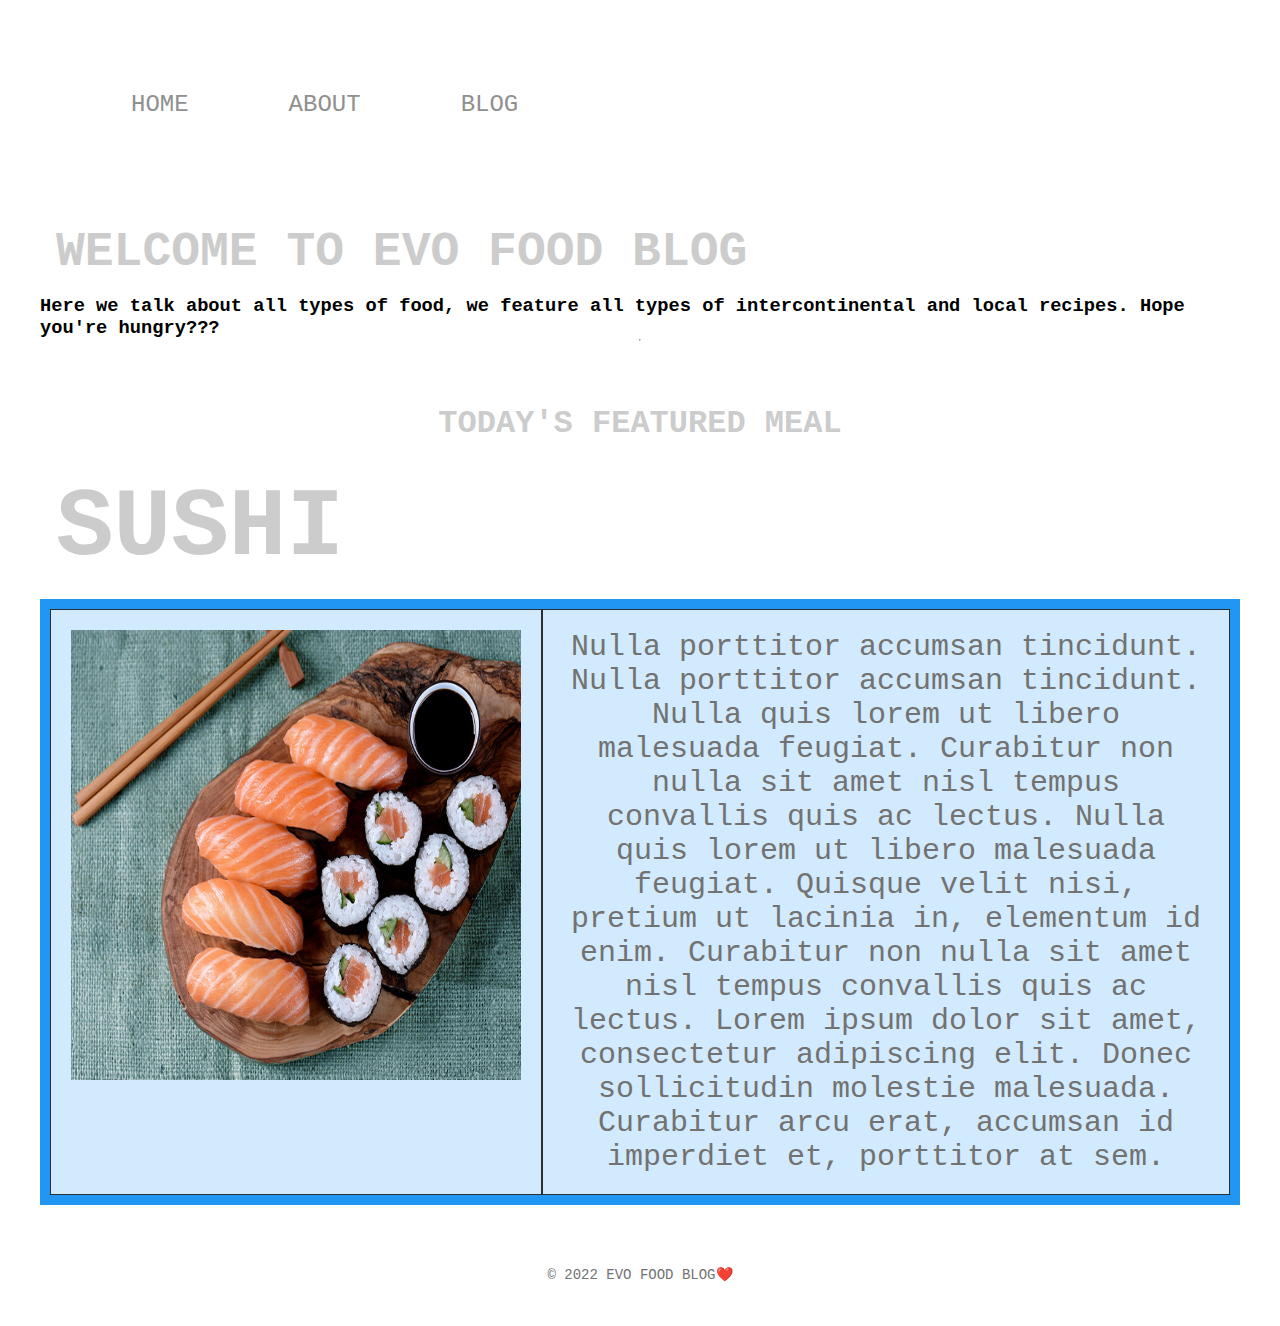
==== index.html @ 57525da5 "organise pages properly and cleanup css" ====
<!DOCTYPE html>
<html lang="en">
<head>
	<meta charset="UTF-8">
	<meta http-equiv="X-UA-Compatible" content="IE=edge">
	<meta name="viewport" content="width=device-width, initial-scale=1.0">
	<link rel="stylesheet" href="assets/css/index.css">
	<title>EVO Food Blog</title>
</head>
<body>

	<section id="navbar">
		<nav>
			<ul class="menuItems">
				<li><a href='../index.html' data-item='Home'>Home</a></li>
				<li><a href='./pages/about.html' data-item='About'>About</a></li>
				<li><a href='./pages/blog.html' data-item='Blog'>Blog</a></li>
				<!-- <li><a href='#' data-item='Projects'>Projects</a></li>
				<li><a href='#' data-item='Contact'>Contact</a></li> -->
			</ul>
		</nav>



	
	</section>
					<section>
						<h1>
							<p id="intro">Welcome to <span data-item='Evo'>EVO</span> food blog</p>
						</h1>
					<h3>Here we talk about all types of food, we feature all types of intercontinental and local recipes. Hope you're hungry???</h3>
					</section>
					<hr>

			<section>
				<h1>
					<p id="feat">Today's featured meal</p>
				</h1>
			</section>
		<div>

			<section>
				<p data-item='Sushi'>Sushi</p>
				<div class="grid-container">
					<div class="grid-item">
						<img height="450" width="450" src="./assets/images/sushi.jpg" alt="">
					</div>
					<div class="grid-item">
						Nulla porttitor accumsan tincidunt. Nulla porttitor accumsan tincidunt. Nulla quis lorem ut libero malesuada
						feugiat.
						Curabitur non nulla sit amet nisl tempus convallis quis ac lectus. Nulla quis lorem ut libero malesuada feugiat.
						Quisque
						velit nisi, pretium ut lacinia in, elementum id enim. Curabitur non nulla sit amet nisl tempus convallis quis ac
						lectus.
						Lorem ipsum dolor sit amet, consectetur adipiscing elit. Donec sollicitudin molestie malesuada. Curabitur arcu
						erat,
						accumsan id imperdiet et, porttitor at sem.
					</div>
				</div>
			</section>

	
			<!-- <p>
				<div>
					<img height="300" width="300" src="./assets/chicken.jpg" alt="">
				</div>
				<div>
						Nulla porttitor accumsan tincidunt. Nulla porttitor accumsan tincidunt. Nulla quis lorem ut libero malesuada feugiat.
						Curabitur non nulla sit amet nisl tempus convallis quis ac lectus. Nulla quis lorem ut libero malesuada feugiat. Quisque
						velit nisi, pretium ut lacinia in, elementum id enim. Curabitur non nulla sit amet nisl tempus convallis quis ac lectus.
						Lorem ipsum dolor sit amet, consectetur adipiscing elit. Donec sollicitudin molestie malesuada. Curabitur arcu erat,
						accumsan id imperdiet et, porttitor at sem.
						
						Nulla porttitor accumsan tincidunt. Sed porttitor lectus nibh. Vestibulum ante ipsum primis in faucibus orci luctus et
						ultrices posuere cubilia Curae; Donec velit neque, auctor sit amet aliquam vel, ullamcorper sit amet ligula. Nulla quis
						lorem ut libero malesuada feugiat. Proin eget tortor risus. Vestibulum ante ipsum primis in faucibus orci luctus et
						ultrices posuere cubilia Curae; Donec velit neque, auctor sit amet aliquam vel, ullamcorper sit amet ligula. Curabitur
						aliquet quam id dui posuere blandit. Praesent sapien massa, convallis a pellentesque nec, egestas non nisi. Vestibulum
						ante ipsum primis in faucibus orci luctus et ultrices posuere cubilia Curae; Donec velit neque, auctor sit amet aliquam
						vel, ullamcorper sit amet ligula. Vivamus suscipit tortor eget felis porttitor volutpat.
			
				</div>
			</p> -->
		</div>
</body>
<!-- <hr> -->
<!-- Footer starts-->
<footer>

	<!-- Copyright -->
	<!-- ❤️  -->
	<div style="margin-top: 100px!important;" class="footer-copyright text-center">&copy; 2022 EVO FOOD BLOG❤️</i>
	</div>
	<!-- Copyright -->

</footer>
<!-- Footer ends-->
</html>
---- assets/css/index.css ----
/** @format */
/* import all css files */
@import url(base.css);
@import url(footer.css);
@import url(grid.css);
@import url(nav.css);
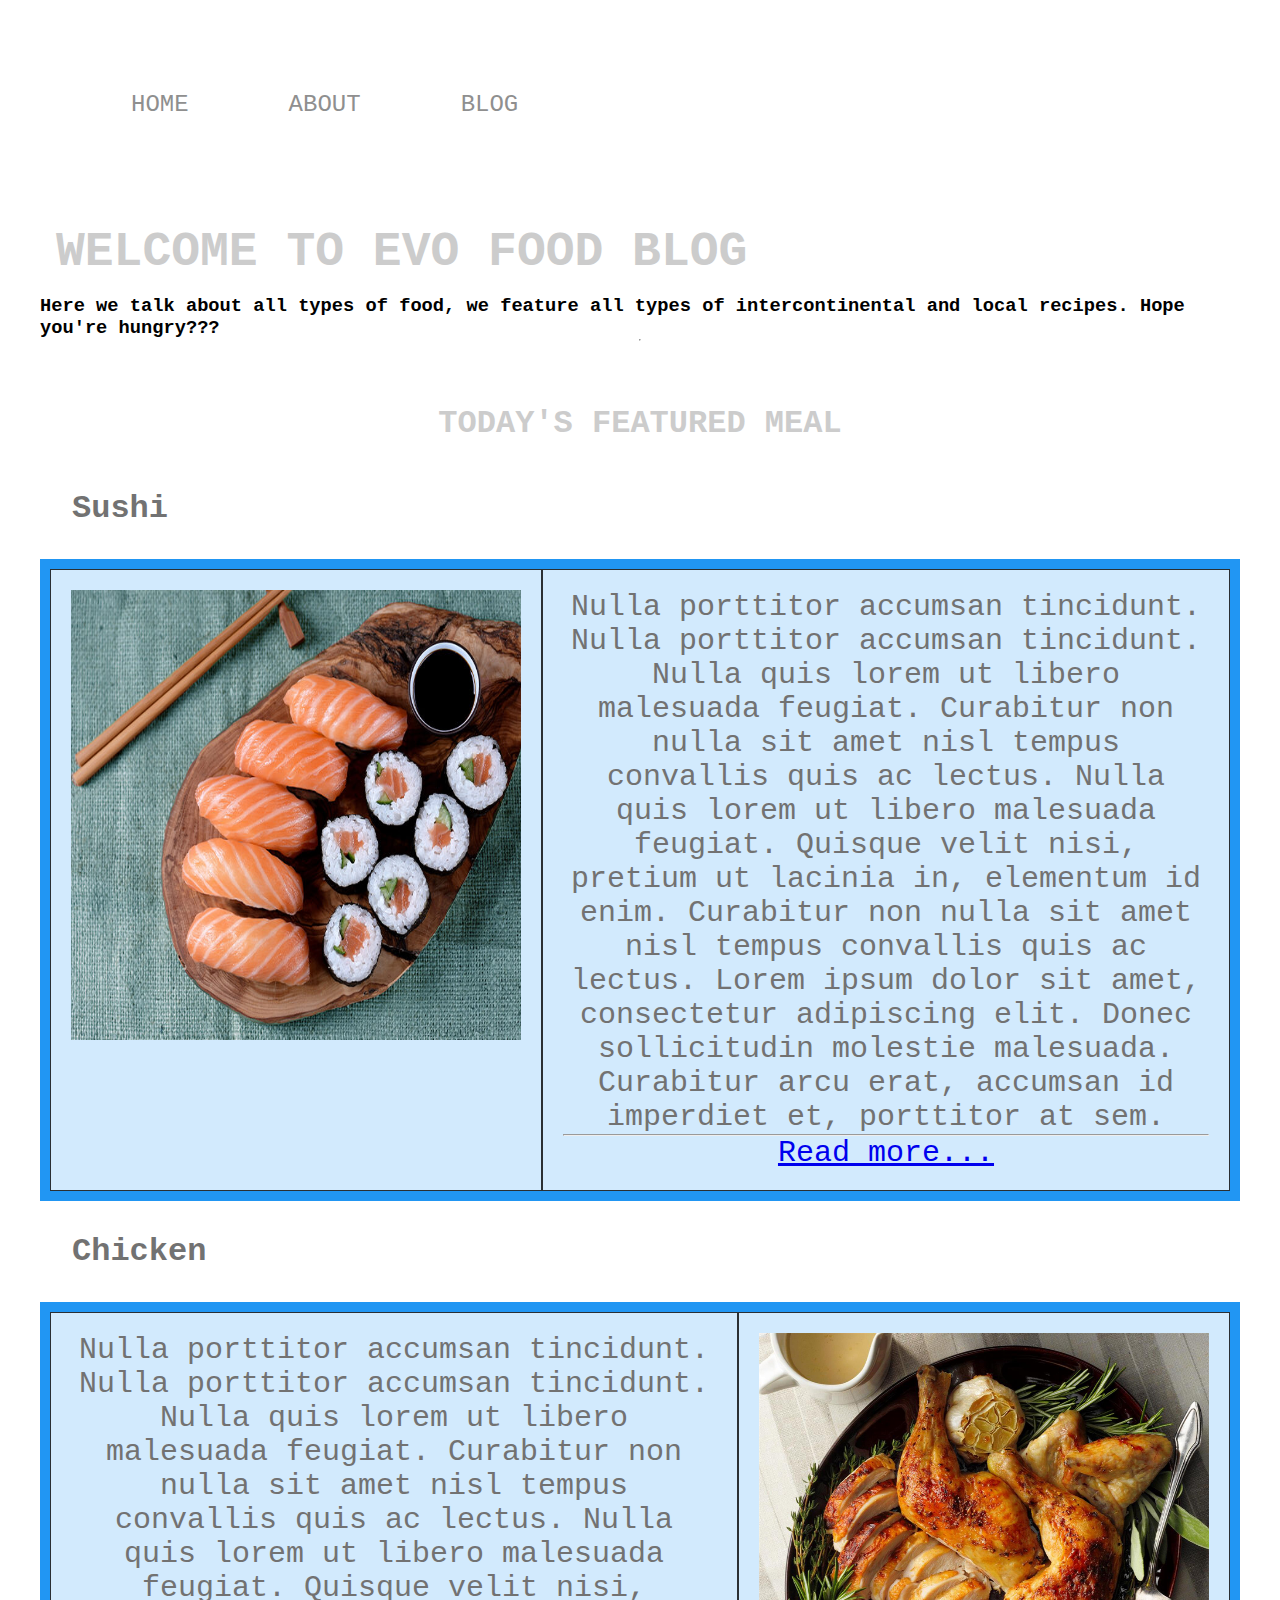
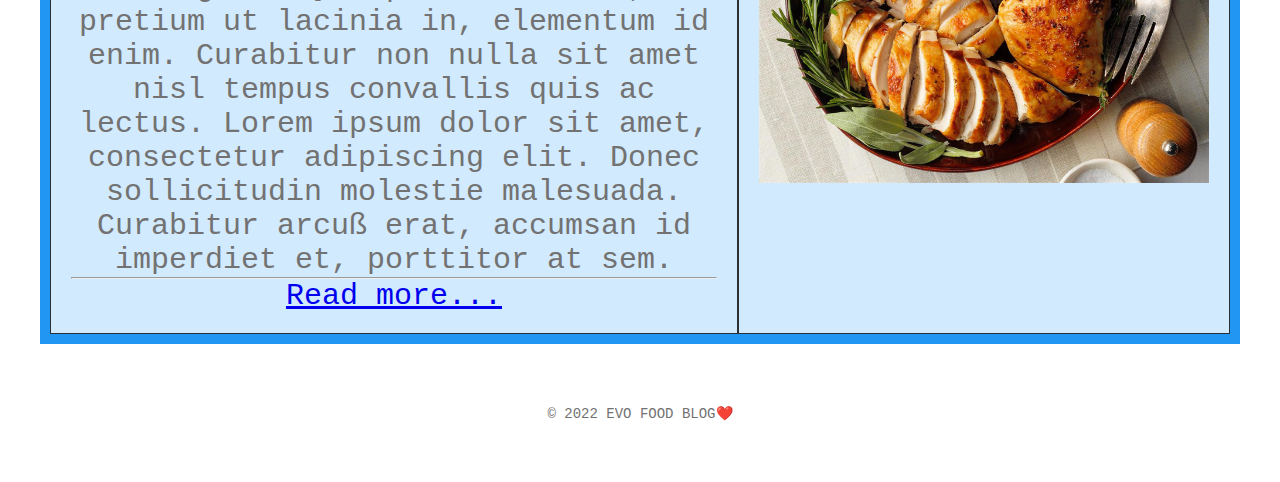
==== commit 84da2d0e: "add post page and remove inline styling" ====
--- a/index.html
+++ b/index.html
@@ -40,7 +40,7 @@
 		<div>
 
 			<section>
-				<p data-item='Sushi'>Sushi</p>
+				<h1 class="food-title" data-item='Sushi'>Sushi</h1>
 				<div class="grid-container">
 					<div class="grid-item">
 						<img height="450" width="450" src="./assets/images/sushi.jpg" alt="">
@@ -55,32 +55,47 @@
 						Lorem ipsum dolor sit amet, consectetur adipiscing elit. Donec sollicitudin molestie malesuada. Curabitur arcu
 						erat,
 						accumsan id imperdiet et, porttitor at sem.
+						<hr>
+						<div>
+							<a class="readmore-btn" href="./pages/post.html">Read more...</a>
+						</div>
 					</div>
 				</div>
 			</section>
 
 	
-			<!-- <p>
-				<div>
-					<img height="300" width="300" src="./assets/chicken.jpg" alt="">
+			<section>
+				<h1 class="food-title" data-item='Chicken'>Chicken</h1>
+				<div class="grid-container">
+					<div class="grid-item">
+						Nulla porttitor accumsan tincidunt. Nulla porttitor accumsan tincidunt. Nulla quis lorem ut libero
+						malesuada
+						feugiat.
+						Curabitur non nulla sit amet nisl tempus convallis quis ac lectus. Nulla quis lorem ut libero
+						malesuada
+						feugiat.
+						Quisque
+						velit nisi, pretium ut lacinia in, elementum id enim. Curabitur non nulla sit amet nisl tempus
+						convallis
+						quis ac
+						lectus.
+						Lorem ipsum dolor sit amet, consectetur adipiscing elit. Donec sollicitudin molestie malesuada.
+						Curabitur
+						arcuß
+						erat,
+						accumsan id imperdiet et, porttitor at sem.
+						<hr>
+						<div>
+							<a class="readmore-btn" href="#">Read more...</a>
+						</div>
+					</div>
+					<div class="grid-item">
+						<img height="450" width="450" src="./assets/images/chicken.jpg" alt="">
+					</div>
+					
 				</div>
-				<div>
-						Nulla porttitor accumsan tincidunt. Nulla porttitor accumsan tincidunt. Nulla quis lorem ut libero malesuada feugiat.
-						Curabitur non nulla sit amet nisl tempus convallis quis ac lectus. Nulla quis lorem ut libero malesuada feugiat. Quisque
-						velit nisi, pretium ut lacinia in, elementum id enim. Curabitur non nulla sit amet nisl tempus convallis quis ac lectus.
-						Lorem ipsum dolor sit amet, consectetur adipiscing elit. Donec sollicitudin molestie malesuada. Curabitur arcu erat,
-						accumsan id imperdiet et, porttitor at sem.
-						
-						Nulla porttitor accumsan tincidunt. Sed porttitor lectus nibh. Vestibulum ante ipsum primis in faucibus orci luctus et
-						ultrices posuere cubilia Curae; Donec velit neque, auctor sit amet aliquam vel, ullamcorper sit amet ligula. Nulla quis
-						lorem ut libero malesuada feugiat. Proin eget tortor risus. Vestibulum ante ipsum primis in faucibus orci luctus et
-						ultrices posuere cubilia Curae; Donec velit neque, auctor sit amet aliquam vel, ullamcorper sit amet ligula. Curabitur
-						aliquet quam id dui posuere blandit. Praesent sapien massa, convallis a pellentesque nec, egestas non nisi. Vestibulum
-						ante ipsum primis in faucibus orci luctus et ultrices posuere cubilia Curae; Donec velit neque, auctor sit amet aliquam
-						vel, ullamcorper sit amet ligula. Vivamus suscipit tortor eget felis porttitor volutpat.
-			
-				</div>
-			</p> -->
+			</section>
+
 		</div>
 </body>
 <!-- <hr> -->
@@ -89,7 +104,7 @@
 
 	<!-- Copyright -->
 	<!-- ❤️  -->
-	<div style="margin-top: 100px!important;" class="footer-copyright text-center">&copy; 2022 EVO FOOD BLOG❤️</i>
+	<div class="footer-copyright text-center">&copy; 2022 EVO FOOD BLOG❤️</i>
 	</div>
 	<!-- Copyright -->
 
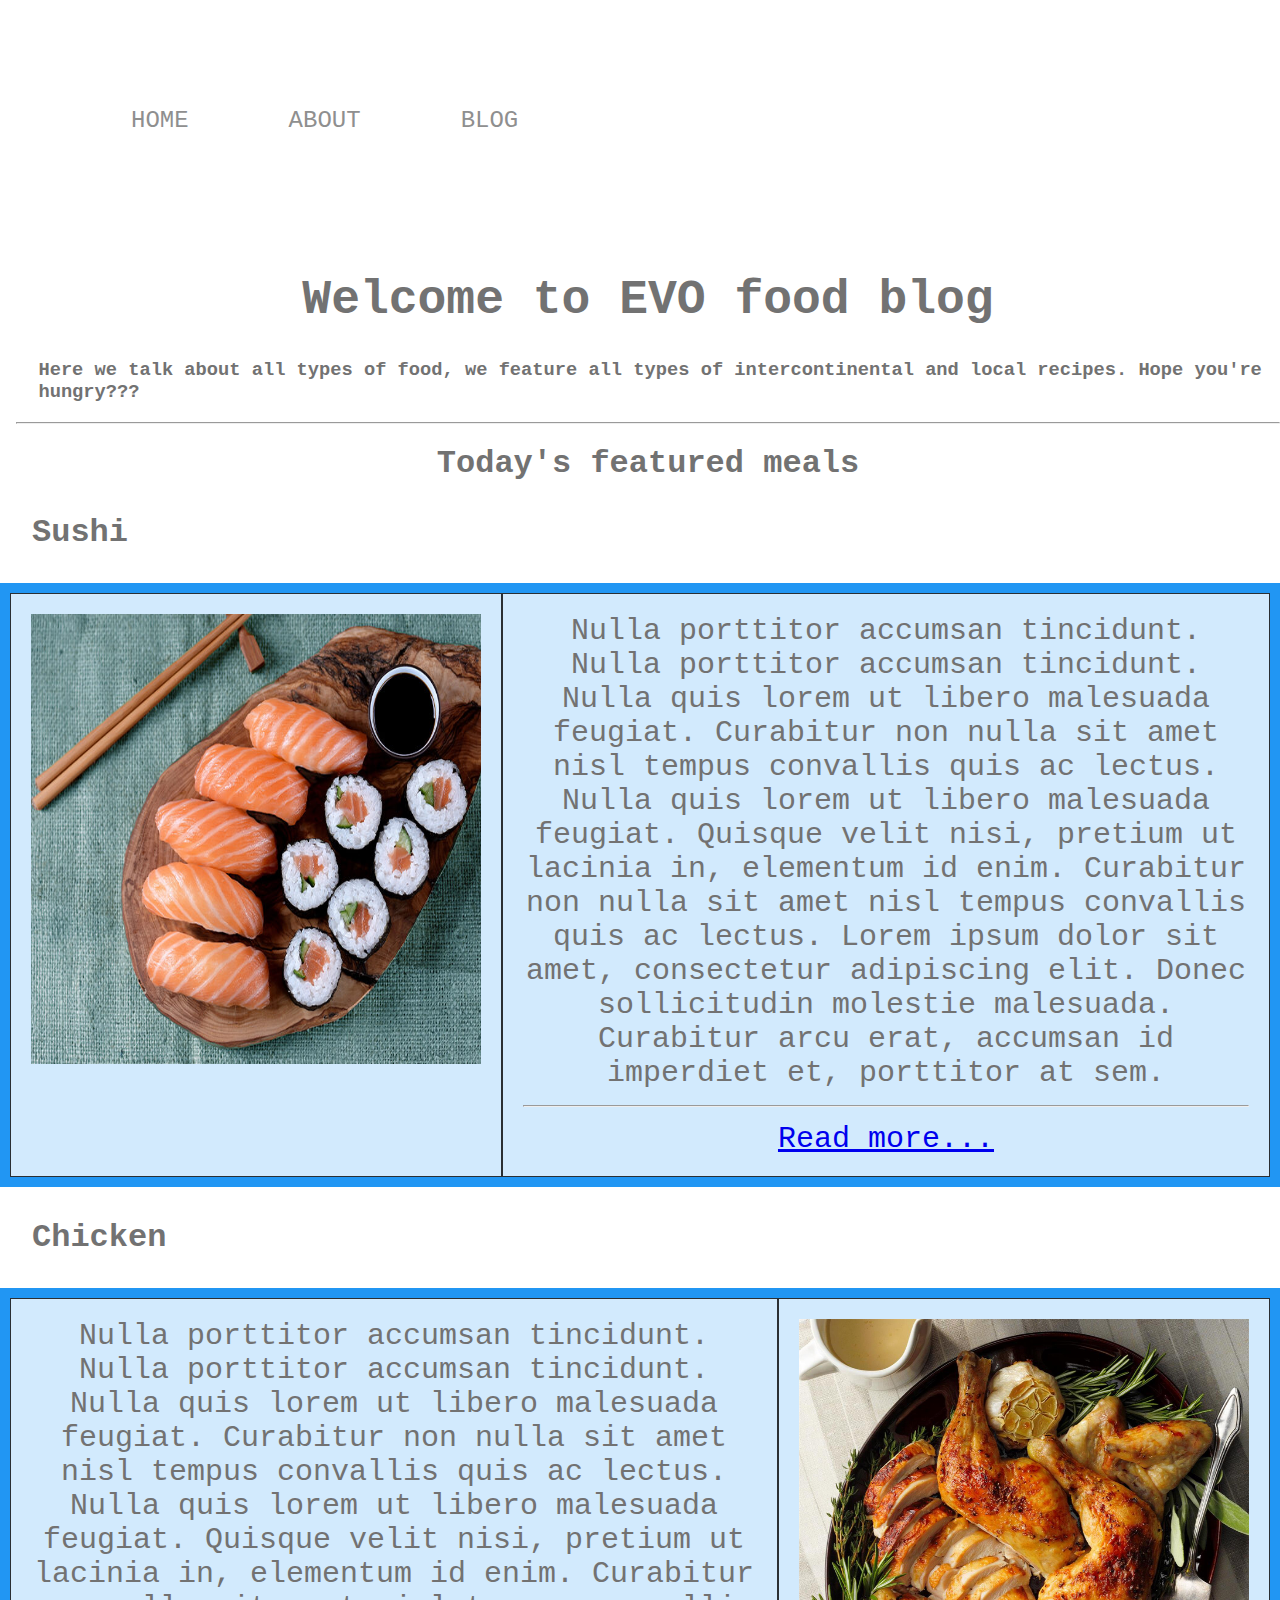
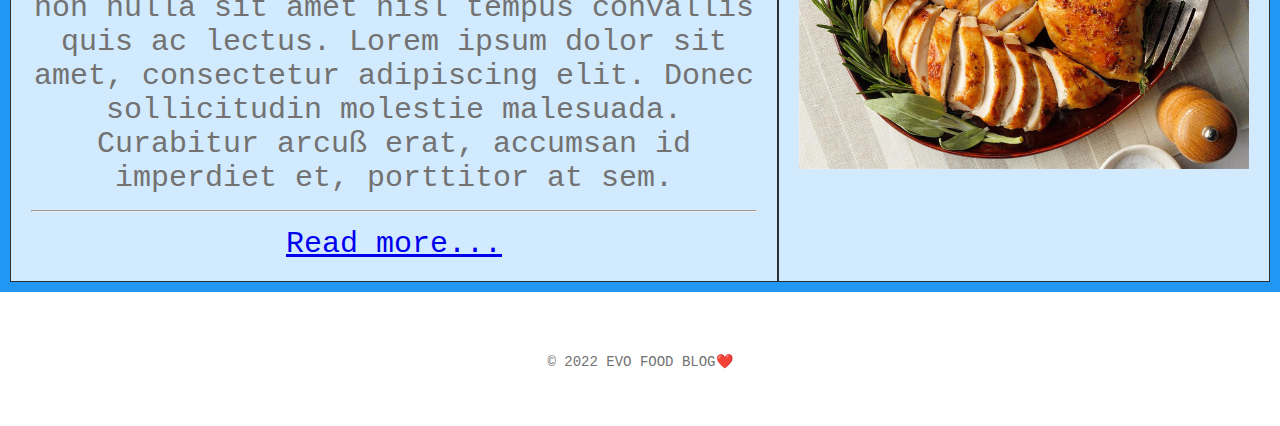
==== commit d12343fa: "structure the homepage and make it mobile responsive" ====
--- a/index.html
+++ b/index.html
@@ -9,6 +9,7 @@
 </head>
 <body>
 
+	<div class="wrapper">
 	<section id="navbar">
 		<nav>
 			<ul class="menuItems">
@@ -24,19 +25,20 @@
 
 	
 	</section>
-					<section>
-						<h1>
-							<p id="intro">Welcome to <span data-item='Evo'>EVO</span> food blog</p>
-						</h1>
-					<h3>Here we talk about all types of food, we feature all types of intercontinental and local recipes. Hope you're hungry???</h3>
-					</section>
-					<hr>
 
-			<section>
-				<h1>
-					<p id="feat">Today's featured meal</p>
-				</h1>
-			</section>
+	<div class="home-intro">
+		<section>
+			<h1 id="intro">Welcome to EVO food blog</p>
+			</h1>
+			<h3 class="welcome-txt">Here we talk about all types of food, we feature all types of intercontinental and local recipes. Hope you're
+				hungry???</h3>
+		</section>
+		<hr>
+		
+		<section>
+			<h1 id="feat">Today's featured meals</h1>
+		</section>
+	</div>
 		<div>
 
 			<section>
@@ -63,7 +65,6 @@
 				</div>
 			</section>
 
-	
 			<section>
 				<h1 class="food-title" data-item='Chicken'>Chicken</h1>
 				<div class="grid-container">
@@ -97,6 +98,7 @@
 			</section>
 
 		</div>
+ </div>
 </body>
 <!-- <hr> -->
 <!-- Footer starts-->
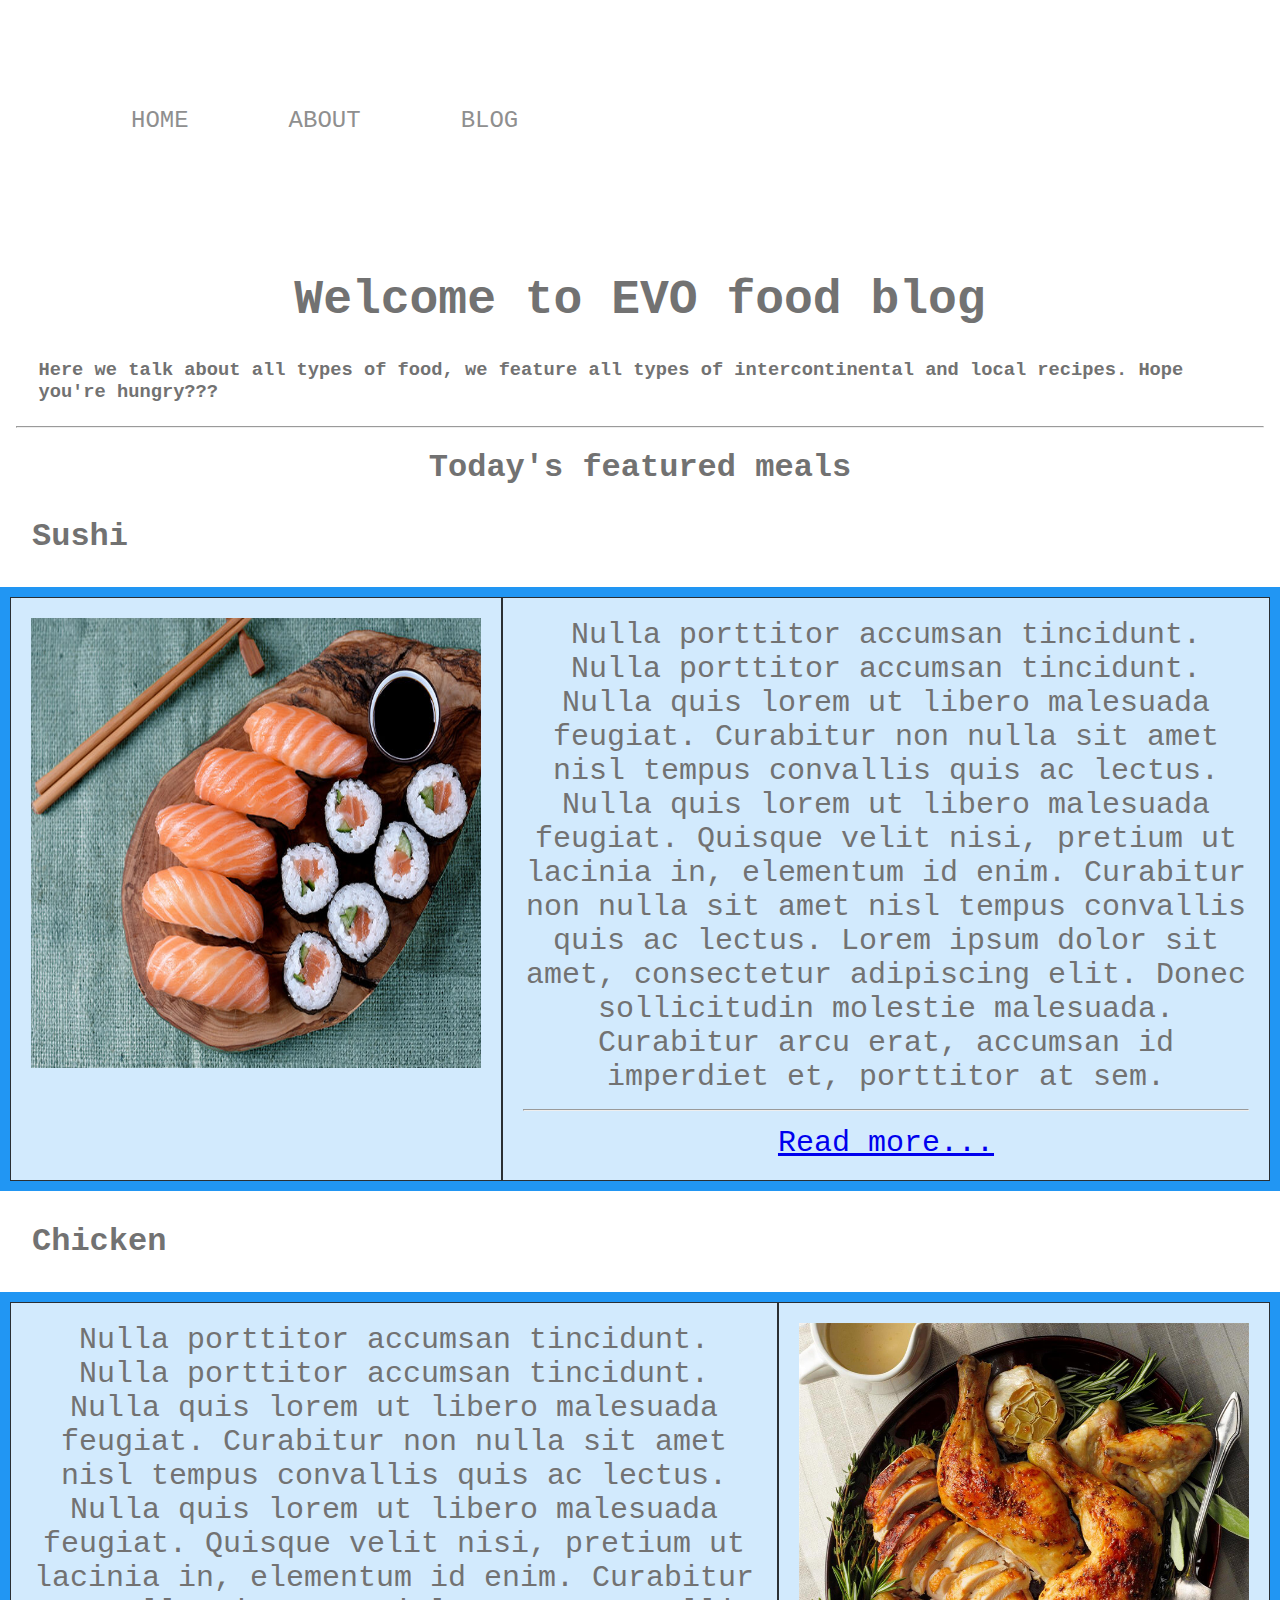
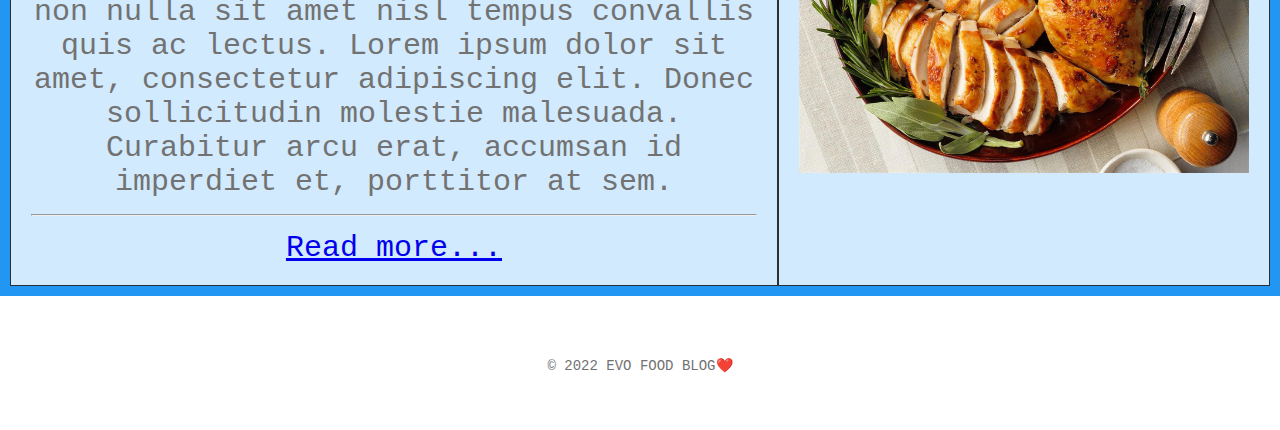
==== commit eec21654: "html formatting" ====
--- a/index.html
+++ b/index.html
@@ -28,8 +28,7 @@
 
 	<div class="home-intro">
 		<section>
-			<h1 id="intro">Welcome to EVO food blog</p>
-			</h1>
+			<h1 id="intro">Welcome to EVO food blog</h1>
 			<h3 class="welcome-txt">Here we talk about all types of food, we feature all types of intercontinental and local recipes. Hope you're
 				hungry???</h3>
 		</section>
@@ -82,7 +81,7 @@
 						lectus.
 						Lorem ipsum dolor sit amet, consectetur adipiscing elit. Donec sollicitudin molestie malesuada.
 						Curabitur
-						arcuß
+						arcu
 						erat,
 						accumsan id imperdiet et, porttitor at sem.
 						<hr>
@@ -106,8 +105,7 @@
 
 	<!-- Copyright -->
 	<!-- ❤️  -->
-	<div class="footer-copyright text-center">&copy; 2022 EVO FOOD BLOG❤️</i>
-	</div>
+	<div class="footer-copyright text-center">&copy; 2022 EVO FOOD BLOG❤️</div>
 	<!-- Copyright -->
 
 </footer>
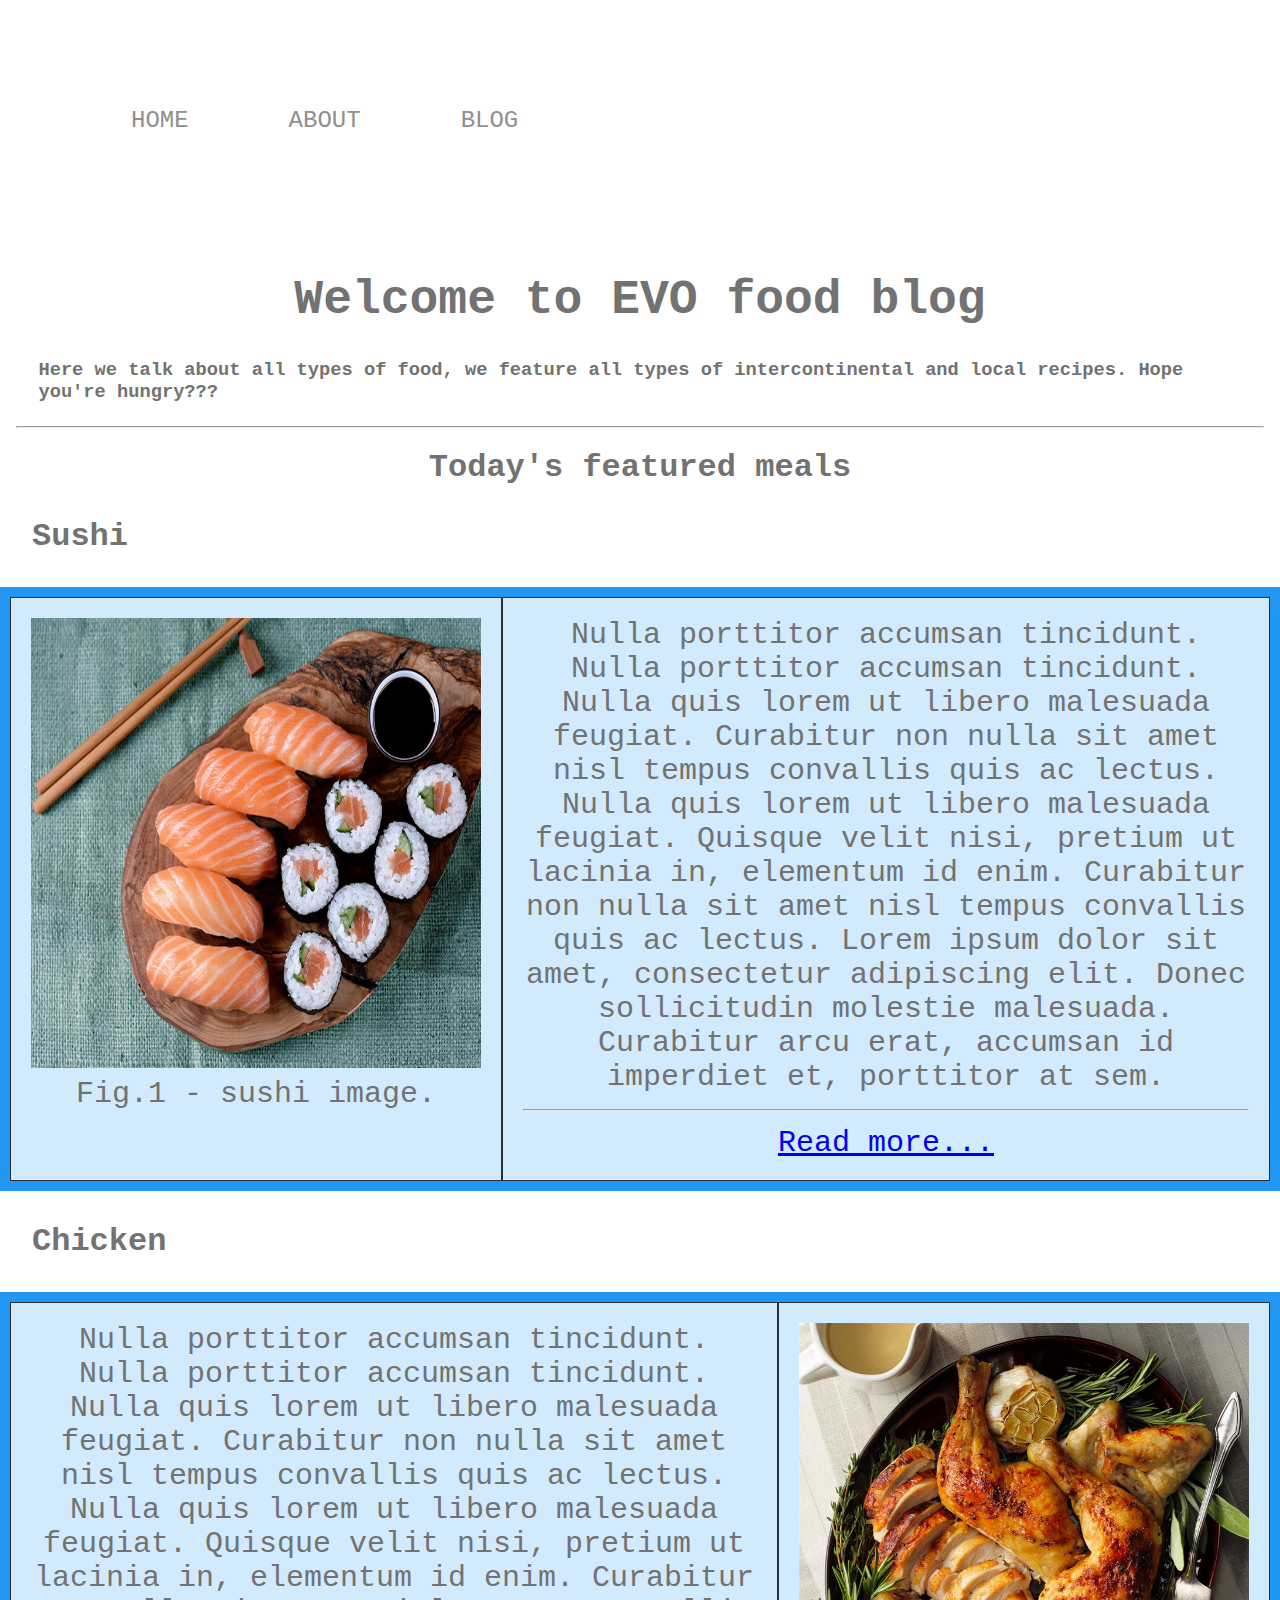
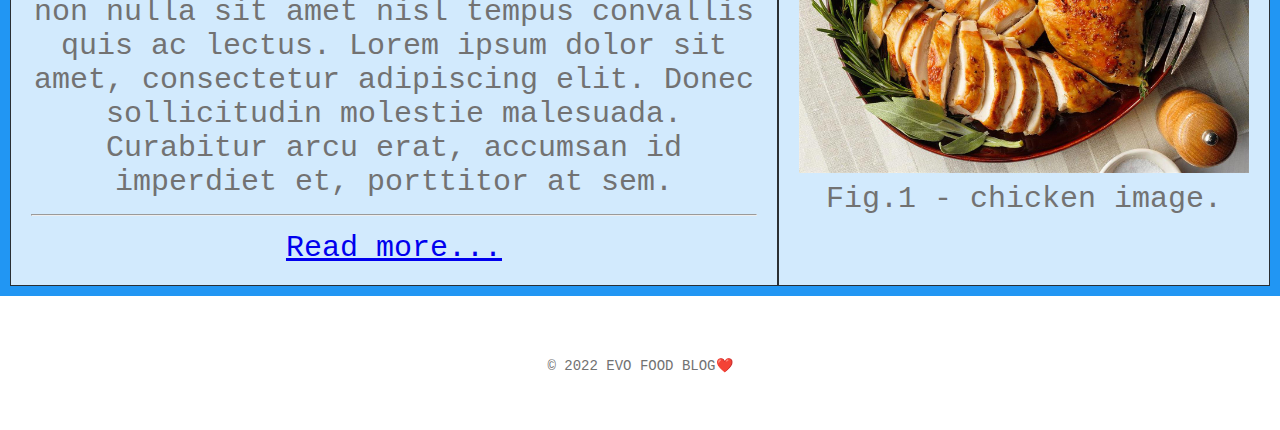
==== commit 82067d20: "make review changes" ====
--- a/index.html
+++ b/index.html
@@ -10,7 +10,7 @@
 <body>
 
 	<div class="wrapper">
-	<section id="navbar">
+	<div id="navbar">
 		<nav>
 			<ul class="menuItems">
 				<li><a href='../index.html' data-item='Home'>Home</a></li>
@@ -20,11 +20,7 @@
 				<li><a href='#' data-item='Contact'>Contact</a></li> -->
 			</ul>
 		</nav>
-
-
-
-	
-	</section>
+	</div>
 
 	<div class="home-intro">
 		<section>
@@ -40,11 +36,12 @@
 	</div>
 		<div>
 
-			<section>
+			<section class="content-1">
 				<h1 class="food-title" data-item='Sushi'>Sushi</h1>
 				<div class="grid-container">
 					<div class="grid-item">
-						<img height="450" width="450" src="./assets/images/sushi.jpg" alt="">
+						<img height="450" width="450" src="./assets/images/sushi.jpg" alt="sushi image">
+						<figcaption>Fig.1 - sushi image.</figcaption>
 					</div>
 					<div class="grid-item">
 						Nulla porttitor accumsan tincidunt. Nulla porttitor accumsan tincidunt. Nulla quis lorem ut libero malesuada
@@ -57,14 +54,14 @@
 						erat,
 						accumsan id imperdiet et, porttitor at sem.
 						<hr>
-						<div>
+						<div class="read-more">
 							<a class="readmore-btn" href="./pages/post.html">Read more...</a>
 						</div>
 					</div>
 				</div>
 			</section>
 
-			<section>
+			<section class="content-2">
 				<h1 class="food-title" data-item='Chicken'>Chicken</h1>
 				<div class="grid-container">
 					<div class="grid-item">
@@ -85,12 +82,13 @@
 						erat,
 						accumsan id imperdiet et, porttitor at sem.
 						<hr>
-						<div>
+						<div class="read-more">
 							<a class="readmore-btn" href="#">Read more...</a>
 						</div>
 					</div>
 					<div class="grid-item">
-						<img height="450" width="450" src="./assets/images/chicken.jpg" alt="">
+						<img height="450" width="450" src="./assets/images/chicken.jpg" alt="chickens image">
+						<figcaption>Fig.1 - chicken image.</figcaption>
 					</div>
 					
 				</div>
@@ -98,16 +96,16 @@
 
 		</div>
  </div>
-</body>
-<!-- <hr> -->
+ <!-- <hr> -->
 <!-- Footer starts-->
 <footer>
 
 	<!-- Copyright -->
-	<!-- ❤️  -->
 	<div class="footer-copyright text-center">&copy; 2022 EVO FOOD BLOG❤️</div>
 	<!-- Copyright -->
 
 </footer>
 <!-- Footer ends-->
+</body>
+
 </html>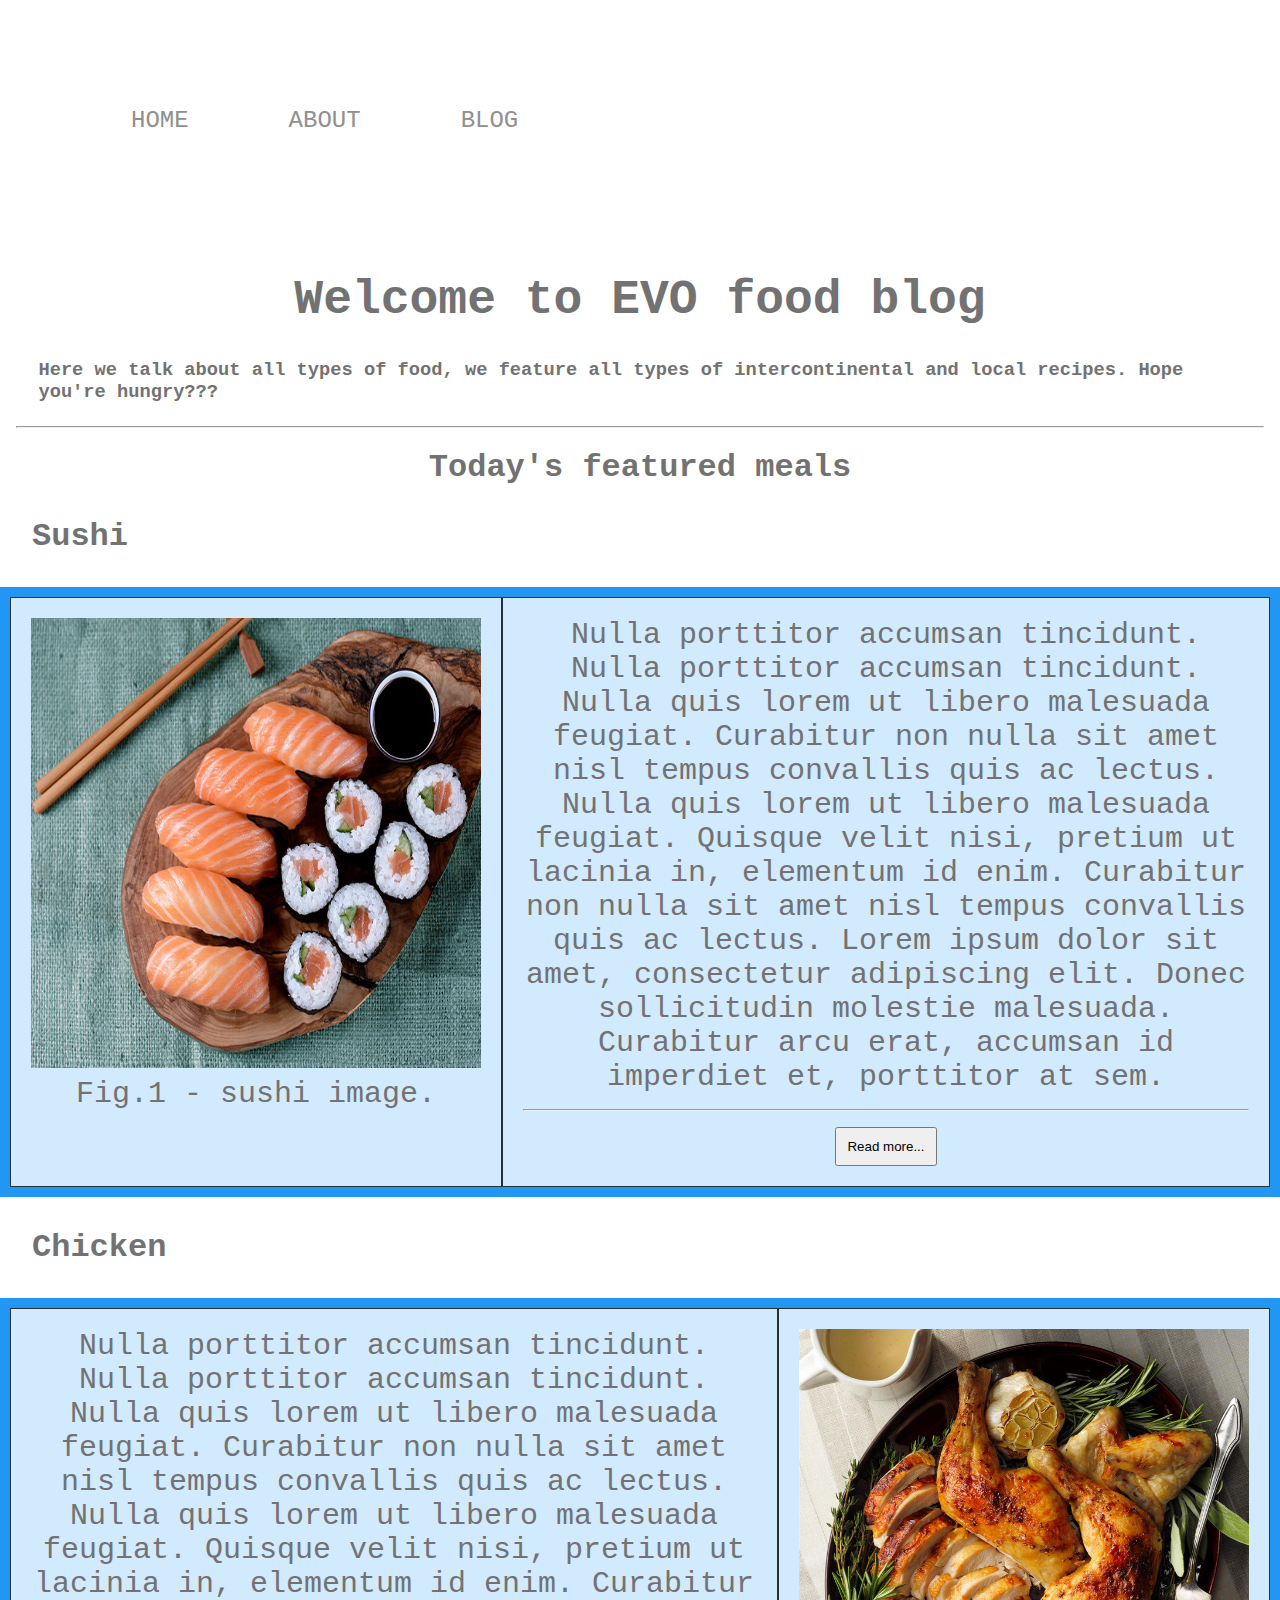
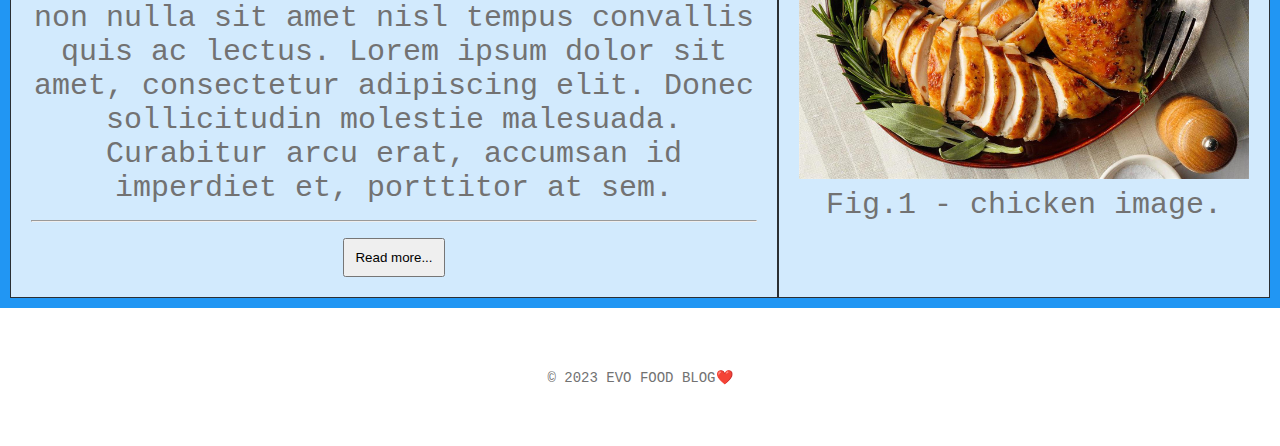
==== commit e1f40b8a: "finishing up" ====
--- a/index.html
+++ b/index.html
@@ -11,7 +11,7 @@
 
 	<div class="wrapper">
 	<div id="navbar">
-		<nav>
+		<nav class="nav-menu">
 			<ul class="menuItems">
 				<li><a href='../index.html' data-item='Home'>Home</a></li>
 				<li><a href='./pages/about.html' data-item='About'>About</a></li>
@@ -23,14 +23,14 @@
 	</div>
 
 	<div class="home-intro">
-		<section>
+		<section class="blog-post">
 			<h1 id="intro">Welcome to EVO food blog</h1>
 			<h3 class="welcome-txt">Here we talk about all types of food, we feature all types of intercontinental and local recipes. Hope you're
 				hungry???</h3>
 		</section>
 		<hr>
 		
-		<section>
+		<section class="featured">
 			<h1 id="feat">Today's featured meals</h1>
 		</section>
 	</div>
@@ -55,7 +55,7 @@
 						accumsan id imperdiet et, porttitor at sem.
 						<hr>
 						<div class="read-more">
-							<a class="readmore-btn" href="./pages/post.html">Read more...</a>
+							<a  href="./pages/post.html"><button class="readmore-btn">Read more...</button></a>
 						</div>
 					</div>
 				</div>
@@ -83,7 +83,7 @@
 						accumsan id imperdiet et, porttitor at sem.
 						<hr>
 						<div class="read-more">
-							<a class="readmore-btn" href="#">Read more...</a>
+							<a href="./pages/post.html"><button class="readmore-btn">Read more...</button></a>
 						</div>
 					</div>
 					<div class="grid-item">
@@ -101,7 +101,7 @@
 <footer>
 
 	<!-- Copyright -->
-	<div class="footer-copyright text-center">&copy; 2022 EVO FOOD BLOG❤️</div>
+	<div class="footer-copyright text-center">&copy; 2023 EVO FOOD BLOG❤️</div>
 	<!-- Copyright -->
 
 </footer>
